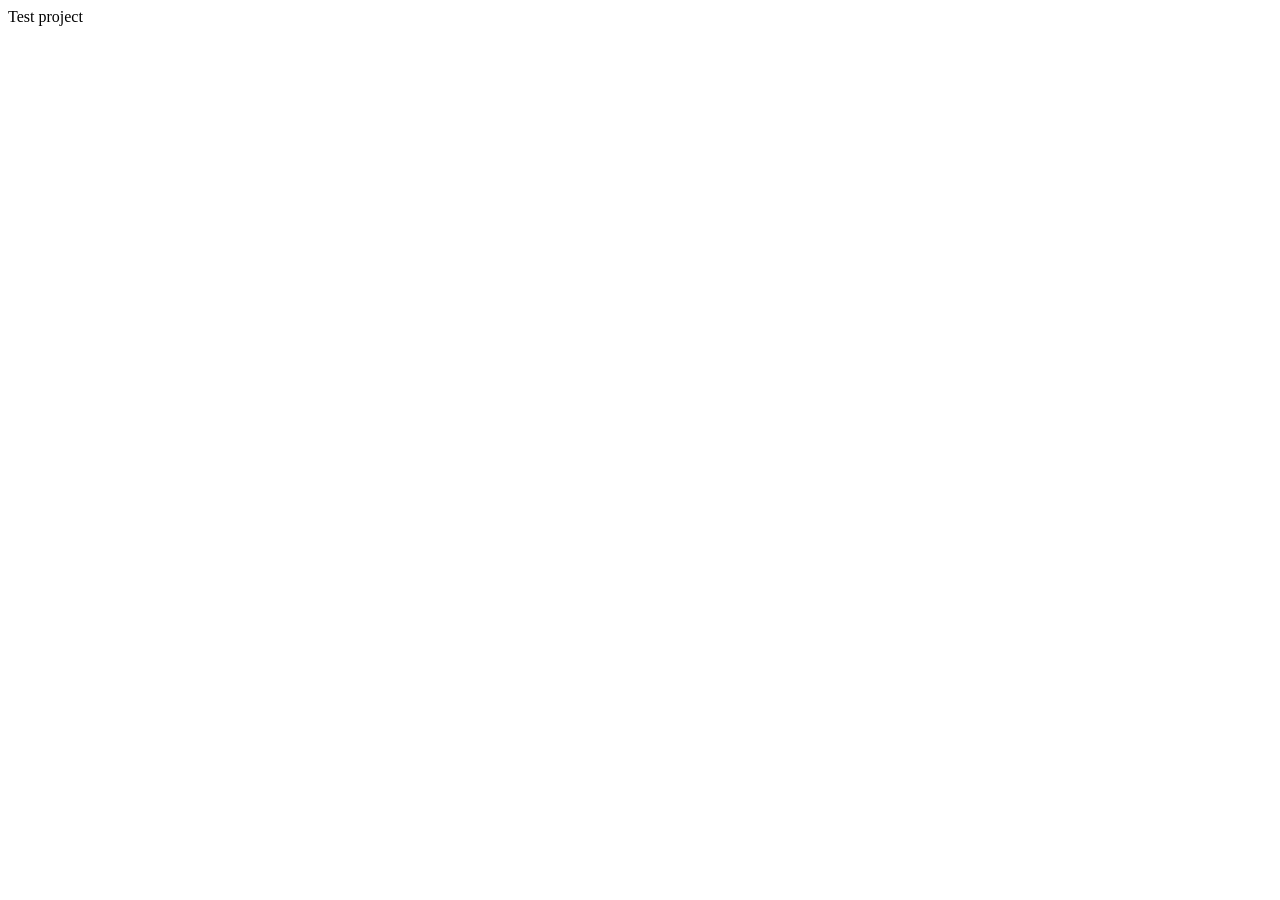
==== docs/index.html @ cf878c83 "add docs/index.html" ====
<!doctype html>
<html>
<head>
	<meta charset="utf-8" />
	<title>Test project</title>
	<link rel="stylesheet" type="text/css" href="index.css" />
	<script src="index.js"></script>
</head>
<body>
	Test project
</body>
</html>
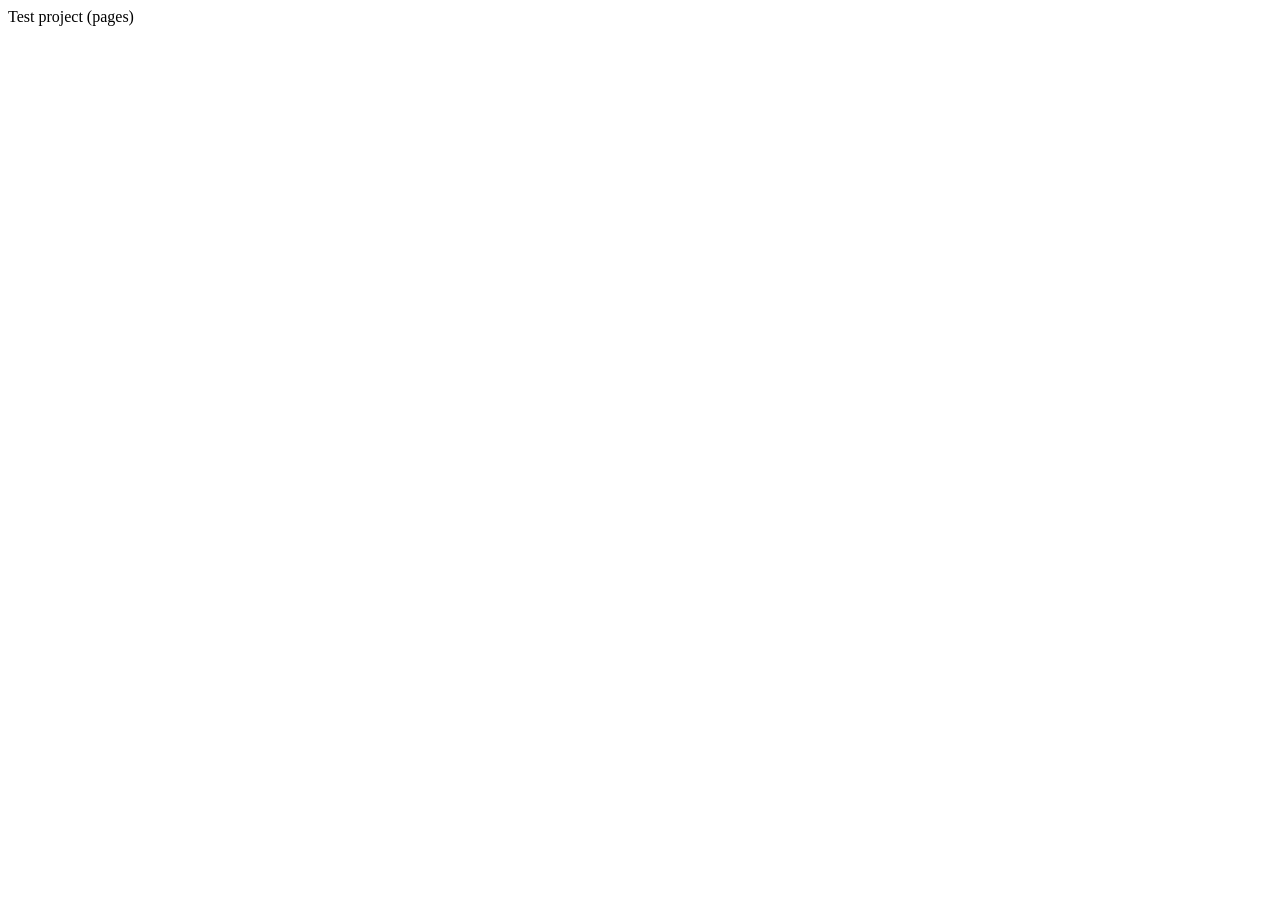
==== commit a12caf8d: "Update index.html" ====
--- a/docs/index.html
+++ b/docs/index.html
@@ -7,6 +7,6 @@
 	<script src="index.js"></script>
 </head>
 <body>
-	Test project
+	Test project (pages)
 </body>
 </html>
